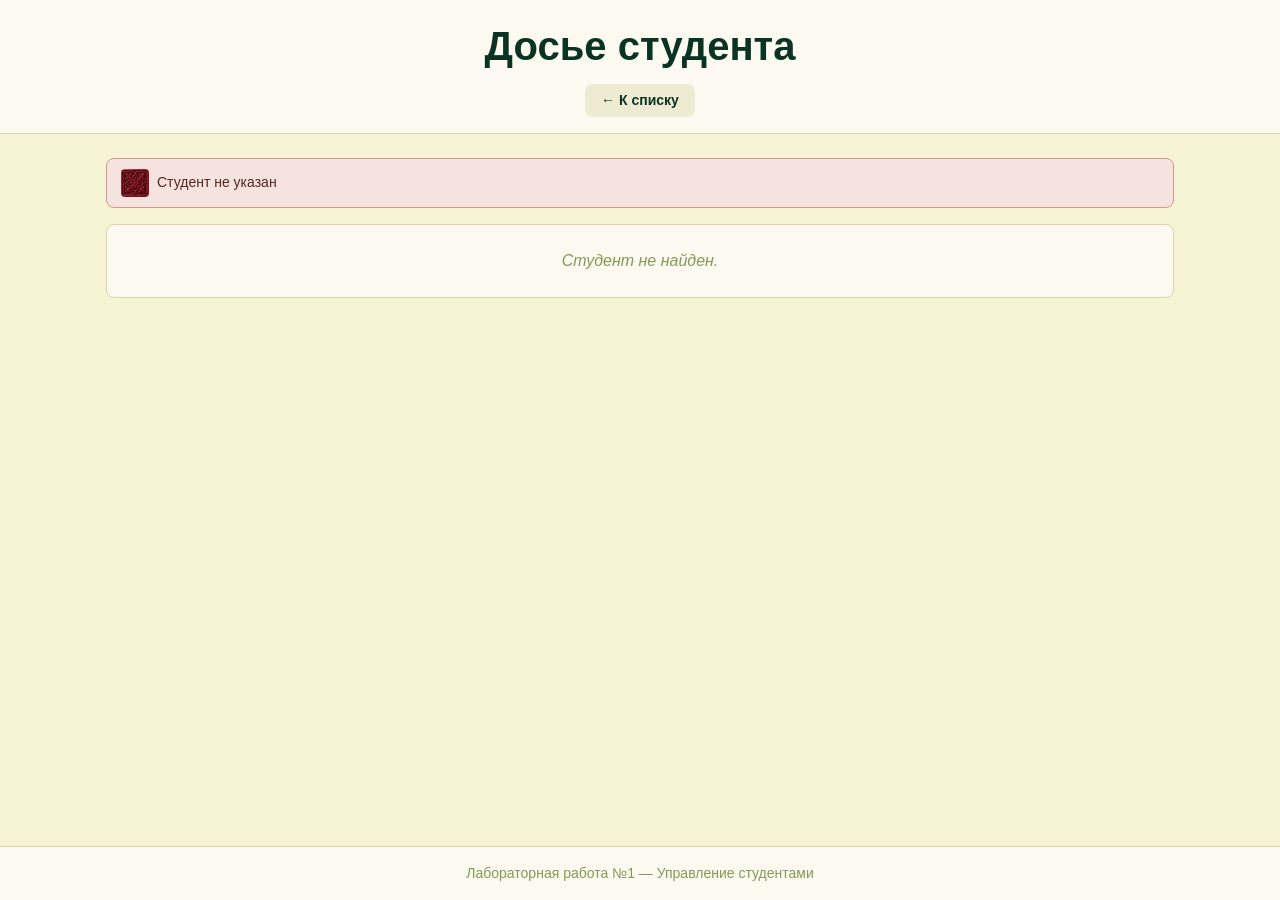
==== dossier.html @ 4ec1c3e6 "посмори" ====
<!DOCTYPE html>
<html lang="ru">
<head>
    <meta charset="utf-8">
    <meta name="viewport" content="width=device-width, initial-scale=1.0">
    <title>Досье студента</title>
    <link rel="icon" type="image/png" href="img/favicon.png">
    <link rel="stylesheet" href="css/style.css">
</head>
<body>
<header class="site-header">
    <h1>Досье студента</h1>
    <nav class="site-nav">
        <a href="index.html" class="btn btn-secondary">← К списку</a>
        <a href="#" id="edit-link" class="btn-confirm">Изменить</a>
    </nav>
</header>

<main class="container">
    <div id="message"></div>
    <div id="dossier-container"></div>
</main>

<footer class="site-footer">
    <p>Лабораторная работа №1 — Управление студентами</p>
</footer>

<script src="js/cookies.js"></script>
<script src="js/storage.js"></script>
<script src="js/validation.js"></script>
<script src="js/ui.js"></script>
<script src="js/dossier.js"></script>
</body>
</html>
---- css/style.css ----
:root {
  --color-dark-green: #0A3323;
  --color-moss: #839958;
  --color-beige: #F7F4D5;
  --color-rosy: #D3968C;
  --color-midnight: #105666;

  --color-surface: #FCFAF0;
  --color-surface-soft: #EEEBD2;
  --color-moss-dark: #667A44;
  --color-rosy-dark: #B87A70;
  --color-rosy-text: #5A2420;
  --color-beige-border: #DED4A8;
  --color-success-bg: #ECF0DD;
  --color-error-bg: #F5E3DF;

  --color-bg: var(--color-beige);
  --color-heading: var(--color-dark-green);
  --color-text: var(--color-midnight);
  --color-text-muted: var(--color-moss);
  --color-primary: var(--color-midnight);
  --color-primary-dark: var(--color-dark-green);
  --color-secondary: var(--color-moss);
  --color-secondary-dark: var(--color-moss-dark);
  --color-danger: var(--color-rosy);
  --color-danger-dark: var(--color-rosy-dark);
  --color-error: var(--color-rosy-text);
  --color-border-soft: var(--color-beige-border);

  --radius: 0.5rem;
  --space-sm: 0.5rem;
  --space-md: 1rem;
  --space-lg: 1.5rem;
  --font-main: "Segoe UI", Arial, Helvetica, sans-serif;
}

* {
  box-sizing: border-box;
}

body, h1, h2, h3, p, ul, ol, dl, dd, dt, figure {
  margin: 0;
  padding: 0;
}

html {
  background-color: var(--color-bg);
  font-size: 100%;
}

body {
  font-family: var(--font-main);
  font-size: 1rem;
  line-height: 1.5;
  color: var(--color-text);
  background-color: var(--color-bg);
  min-height: 100vh;
  display: flex;
  flex-direction: column;
}

h1 {
  font-size: 2.5rem;
  color: var(--color-heading);
  text-align: center;
  margin-bottom: var(--space-md);
  word-wrap: break-word;
  overflow-wrap: break-word;
}

h2 {
  font-size: 1.5rem;
  color: var(--color-heading);
  margin-bottom: var(--space-md);
}

li {
  font-size: 1rem;
  line-height: 2;
  letter-spacing: 0.0625em;
}

a {
  color: var(--color-primary);
  text-decoration: none;
  transition: color 0.15s;
}

a:hover {
  color: var(--color-primary-dark);
  text-decoration: underline;
}

.container {
  width: 100%;
  max-width: 68.75rem;
  margin: 0 auto;
  padding: var(--space-lg) var(--space-md);
  flex: 1;
  min-width: 0;
}

.site-header {
  background-color: var(--color-surface);
  border-bottom: 1px solid var(--color-border-soft);
  padding: var(--space-md);
  text-align: center;
}

.site-header h1 {
  margin-bottom: var(--space-sm);
}

.site-nav {
  display: flex;
  justify-content: center;
  gap: var(--space-sm);
  flex-wrap: wrap;
}

.site-footer {
  padding: var(--space-md);
  text-align: center;
  color: var(--color-text-muted);
  font-size: 0.875rem;
  border-top: 1px solid var(--color-border-soft);
  background-color: var(--color-surface);
}

.btn,
.btn-confirm,
.btn-cancel {
  display: inline-flex;
  align-items: center;
  justify-content: center;
  gap: 0.5rem;
  padding: 0.5rem 1rem;
  border: none;
  border-radius: var(--radius);
  font-size: 0.875rem;
  font-family: inherit;
  font-weight: bold;
  line-height: 1.2;
  cursor: pointer;
  text-decoration: none;
  transition: background-color 0.15s, color 0.15s, transform 0.05s;
}

.btn:hover {
  text-decoration: none;
}

.btn:active,
.btn-confirm:active,
.btn-cancel:active {
  transform: translateY(1px);
}

.btn {
  background-color: var(--color-surface-soft);
  color: var(--color-heading);
}

.btn:hover {
  background-color: var(--color-border-soft);
}

.btn-primary {
  background-color: var(--color-primary);
  color: #FFFFFF;
}

.btn-primary:hover {
  background-color: var(--color-primary-dark);
  color: #FFFFFF;
}

.btn-secondary {
  background-color: var(--color-surface-soft);
  color: var(--color-heading);
}

.btn-secondary:hover {
  background-color: var(--color-border-soft);
}

.btn-confirm {
  background-color: var(--color-moss);
  color: var(--color-dark-green);
}

.btn-confirm:hover {
  background-color: var(--color-moss-dark);
  color: #FFFFFF;
}

.btn-confirm::before {
  content: "";
  display: inline-block;
  width: 1.5rem;
  height: 1.5rem;
  background-image: url("../img/btn-confirm.jpg");
  background-size: cover;
  background-repeat: no-repeat;
  background-position: center;
  border-radius: 0.25rem;
  flex-shrink: 0;
}

.btn-cancel {
  background-color: var(--color-rosy);
  color: var(--color-rosy-text);
}

.btn-cancel:hover {
  background-color: var(--color-rosy-dark);
  color: #FFFFFF;
}

.btn-cancel::before {
  content: "";
  display: inline-block;
  width: 1.5rem;
  height: 1.5rem;
  background-image: url("../img/btn-cancel.jpg");
  background-size: cover;
  background-repeat: no-repeat;
  background-position: center;
  border-radius: 0.25rem;
  flex-shrink: 0;
}

.btn-small,
.btn.btn-small,
.btn-small.btn-confirm,
.btn-small.btn-cancel {
  padding: 0.25rem 0.625rem;
  font-size: 0.8125rem;
  gap: 0.375rem;
  line-height: 1.25;
}

.btn-small::before,
.btn.btn-small::before,
.btn-small.btn-confirm::before,
.btn-small.btn-cancel::before {
  width: 1rem;
  height: 1rem;
  border-radius: 0.2rem;
}

.table-wrapper {
  width: 100%;
  overflow-x: auto;
  -webkit-overflow-scrolling: touch;
  border-radius: var(--radius);
}

.students-table {
  width: 100%;
  border-collapse: collapse;
  background-color: var(--color-surface);
  border-radius: var(--radius);
  overflow: hidden;
  border: 2px solid var(--color-border-soft);
  min-width: 48rem;
}

.students-table th,
.students-table td {
  padding: 0.875rem 1rem;
  text-align: left;
  border-bottom: 1px solid var(--color-border-soft);
  font-size: 0.875rem;
  color: var(--color-text);
  vertical-align: middle;
}

.students-table th {
  background-color: var(--color-surface-soft);
  color: var(--color-heading);
  font-weight: bold;
}

.students-table tr:last-child td {
  border-bottom: none;
}

.actions-cell {
  white-space: nowrap;
}

.actions-cell .btn,
.actions-cell .btn-confirm,
.actions-cell .btn-cancel {
  margin-right: 0.25rem;
  vertical-align: middle;
}

#student-form {
  background-color: var(--color-surface);
  padding: var(--space-lg);
  border-radius: var(--radius);
  border: 1px solid var(--color-border-soft);
  max-width: 37.5rem;
  margin: 0 auto;
}

.form-group {
  margin-bottom: var(--space-md);
}

.form-group label {
  display: block;
  margin-bottom: 0.25rem;
  color: var(--color-heading);
  font-weight: bold;
  font-size: 0.875rem;
}

.form-group input[type="text"],
.form-group input[type="number"],
.form-group input[type="date"],
.form-group textarea {
  width: 100%;
  padding: 0.5rem 0.625rem;
  border: 1px solid var(--color-border-soft);
  border-radius: var(--radius);
  font-size: 0.9375rem;
  font-family: inherit;
  color: var(--color-text);
  background-color: #FFFFFF;
  transition: border-color 0.15s, box-shadow 0.15s;
}

.form-group input:focus,
.form-group textarea:focus {
  outline: none;
  border-color: var(--color-primary);
  box-shadow: 0 0 0 0.1875rem rgba(16, 86, 102, 0.2);
}

.form-group-checkbox {
  display: flex;
  align-items: center;
  gap: 0.5rem;
}

.form-group-checkbox label {
  margin-bottom: 0;
  font-weight: normal;
}

.form-group-checkbox input {
  width: 1.125rem;
  height: 1.125rem;
  accent-color: var(--color-primary);
}

.form-actions {
  display: flex;
  gap: var(--space-sm);
  justify-content: flex-start;
  flex-wrap: wrap;
  align-items: center;
}

.input-error {
  border-color: var(--color-danger) !important;
  box-shadow: 0 0 0 0.1875rem rgba(211, 150, 140, 0.3);
}

.field-error {
  display: block;
  color: var(--color-error);
  font-size: 0.8125rem;
  margin-top: 0.25rem;
  min-height: 1rem;
}

.dossier-card {
  background-color: var(--color-surface);
  padding: var(--space-lg);
  border-radius: var(--radius);
  border: 1px solid var(--color-border-soft);
  max-width: 37.5rem;
  margin: 0 auto;
}

.dossier-card h2 {
  border-bottom: 1px solid var(--color-border-soft);
  padding-bottom: var(--space-sm);
}

.dossier-fields {
  display: grid;
  grid-template-columns: 10rem 1fr;
  gap: 0.625rem var(--space-md);
}

.dossier-fields dt {
  color: var(--color-text-muted);
  font-weight: bold;
}

.dossier-fields dd {
  margin: 0;
  color: var(--color-text);
}

.message {
  padding: 0.625rem 0.875rem;
  border-radius: var(--radius);
  margin-bottom: var(--space-md);
  font-size: 0.875rem;
}

.message-success {
  display: flex;
  align-items: center;
  gap: 0.5rem;
  background-color: var(--color-success-bg);
  color: var(--color-dark-green);
  border: 1px solid var(--color-moss);
}

.message-success::before {
  content: "";
  width: 1.75rem;
  height: 1.75rem;
  background-image: url("../img/btn-confirm.jpg");
  background-size: cover;
  background-repeat: no-repeat;
  background-position: center;
  border-radius: 0.25rem;
  flex-shrink: 0;
}

.message-error {
  display: flex;
  align-items: center;
  gap: 0.5rem;
  background-color: var(--color-error-bg);
  color: var(--color-error);
  border: 1px solid var(--color-rosy);
}

.message-error::before {
  content: "";
  width: 1.75rem;
  height: 1.75rem;
  background-image: url("../img/btn-cancel.jpg");
  background-size: cover;
  background-repeat: no-repeat;
  background-position: center;
  border-radius: 0.25rem;
  flex-shrink: 0;
}

.empty-message {
  color: var(--color-text-muted);
  font-style: italic;
  padding: var(--space-lg);
  text-align: center;
  background-color: var(--color-surface);
  border-radius: var(--radius);
  border: 1px solid var(--color-border-soft);
}

@media (max-width: 48em) {
  h1 {
    font-size: 1.75rem;
  }

  h2 {
    font-size: 1.25rem;
  }

  .site-header,
  .container,
  .site-footer {
    padding: var(--space-md) var(--space-sm);
  }

  #student-form,
  .dossier-card {
    padding: var(--space-md);
  }

  .students-table th,
  .students-table td {
    padding: 0.5rem;
    font-size: 0.8125rem;
  }

  .dossier-fields {
    grid-template-columns: 1fr;
    gap: 0.25rem;
  }

  .dossier-fields dt {
    margin-top: 0.5rem;
  }
}

@media (max-width: 30em) {
  h1 {
    font-size: 1.5rem;
  }

  .site-nav {
    flex-direction: column;
    align-items: stretch;
  }

  .site-nav .btn-confirm,
  .site-nav .btn-cancel,
  .site-nav .btn {
    justify-content: center;
  }

  .actions-cell .btn,
  .actions-cell .btn-confirm,
  .actions-cell .btn-cancel {
    display: flex;
    margin: 0.25rem 0;
  }
}
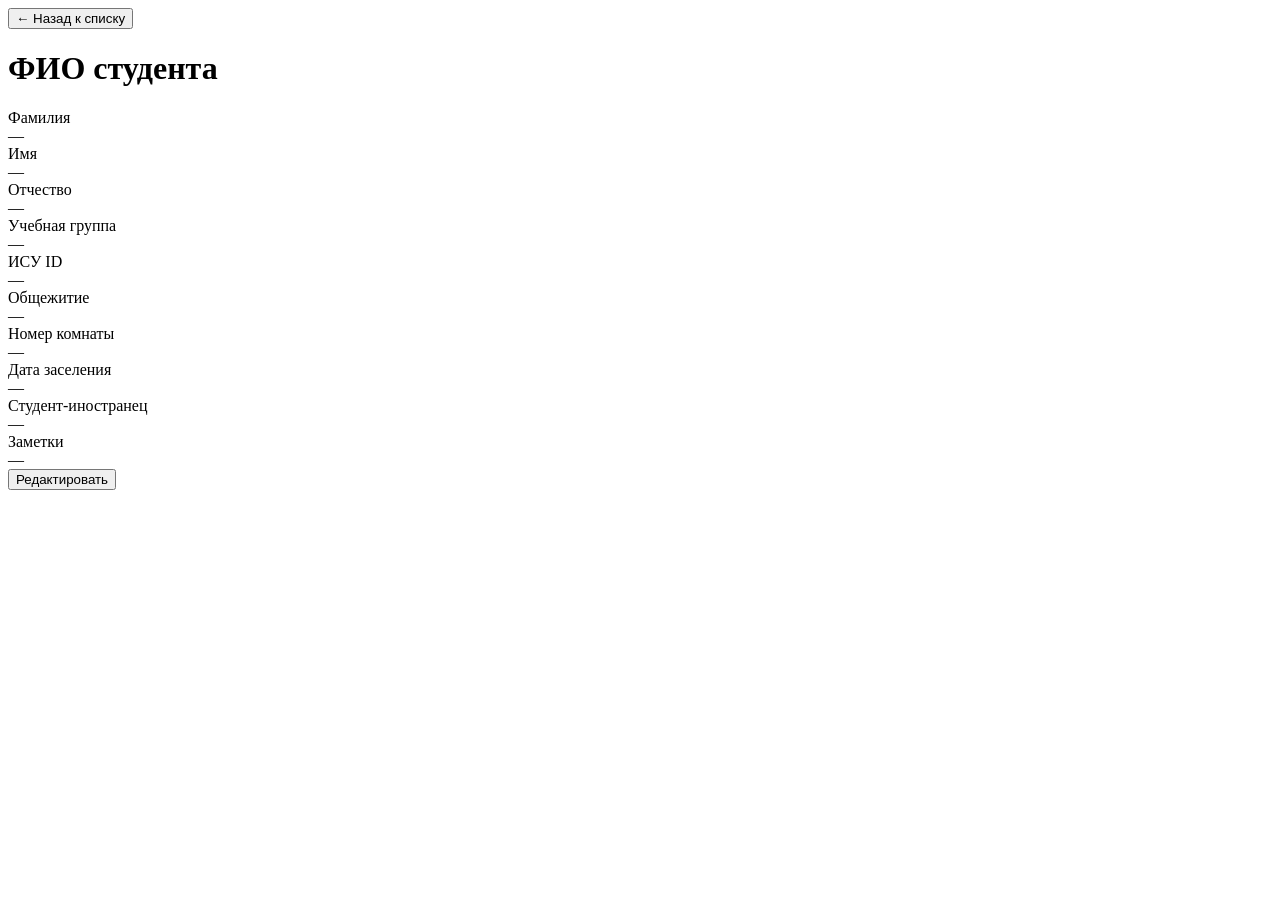
==== commit e112c0d1: "Добавить докер" ====
--- a/dossier.html
+++ b/dossier.html
@@ -1,34 +1,77 @@
 <!DOCTYPE html>
 <html lang="ru">
-<head>
-    <meta charset="utf-8">
-    <meta name="viewport" content="width=device-width, initial-scale=1.0">
-    <title>Досье студента</title>
-    <link rel="icon" type="image/png" href="img/favicon.png">
-    <link rel="stylesheet" href="css/style.css">
-</head>
-<body>
-<header class="site-header">
-    <h1>Досье студента</h1>
-    <nav class="site-nav">
-        <a href="index.html" class="btn btn-secondary">← К списку</a>
-        <a href="#" id="edit-link" class="btn-confirm">Изменить</a>
-    </nav>
-</header>
+    <head>
+        <meta charset="UTF-8">
+        <meta name="viewport" content="width=device-width, initial-scale=1.0">
+        <link rel="icon" type="image/png" sizes="543x543" href="img/favicon.png">
+        <title></title>
+    </head>
+    <body>
+        <main>
+            <button class="btn btn-back" id="backBtn">← Назад к списку</button>
 
-<main class="container">
-    <div id="message"></div>
-    <div id="dossier-container"></div>
-</main>
+            <div class="dossier-container">
+                <h1 class="dossier-title" id="dossierTitle">ФИО студента</h1>
 
-<footer class="site-footer">
-    <p>Лабораторная работа №1 — Управление студентами</p>
-</footer>
+                <div class="dossier-info">
+                    <div class="dossier-field">
+                        <label>Фамилия</label>
+                        <div class="value" id="dossierSurname">—</div>
+                    </div>
 
-<script src="js/cookies.js"></script>
-<script src="js/storage.js"></script>
-<script src="js/validation.js"></script>
-<script src="js/ui.js"></script>
-<script src="js/dossier.js"></script>
-</body>
+                    <div class="dossier-field">
+                        <label>Имя</label>
+                        <div class="value" id="dossierName">—</div>
+                    </div>
+
+                    <div class="dossier-field">
+                        <label>Отчество</label>
+                        <div class="value" id="dossierPatronymic">—</div>
+                    </div>
+
+                    <div class="dossier-field">
+                        <label>Учебная группа</label>
+                        <div class="value" id="dossierGroup">—</div>
+                    </div>
+
+                    <div class="dossier-field">
+                        <label>ИСУ ID</label>
+                        <div class="value" id="dossierIsu">—</div>
+                    </div>
+
+                    <div class="dossier-field">
+                        <label>Общежитие</label>
+                        <div class="value" id="dossierDormitory">—</div>
+                    </div>
+
+                    <div class="dossier-field">
+                        <label>Номер комнаты</label>
+                        <div class="value" id="dossierRoomnum">—</div>
+                    </div>
+
+                    <div class="dossier-field">
+                        <label>Дата заселения</label>
+                        <div class="value" id="dossierDate">—</div>
+                    </div>
+
+                    <div class="dossier-field">
+                        <label>Студент-иностранец</label>
+                        <div class="value" id="dossierForeign">—</div>
+                    </div>
+
+                    <div class="dossier-field full-width">
+                        <label>Заметки</label>
+                        <div class="value" id="dossierNotes">—</div>
+                    </div>
+                </div>
+
+                <div class="dossier-actions">
+                    <button class="btn btn-edit" id="editBtn">Редактировать</button>
+                </div>
+            </div>
+        </main>
+
+    <script src="js/cookies.js" defer></script>
+    <script src="js/app.js" defer></script>
+    </body>
 </html>
